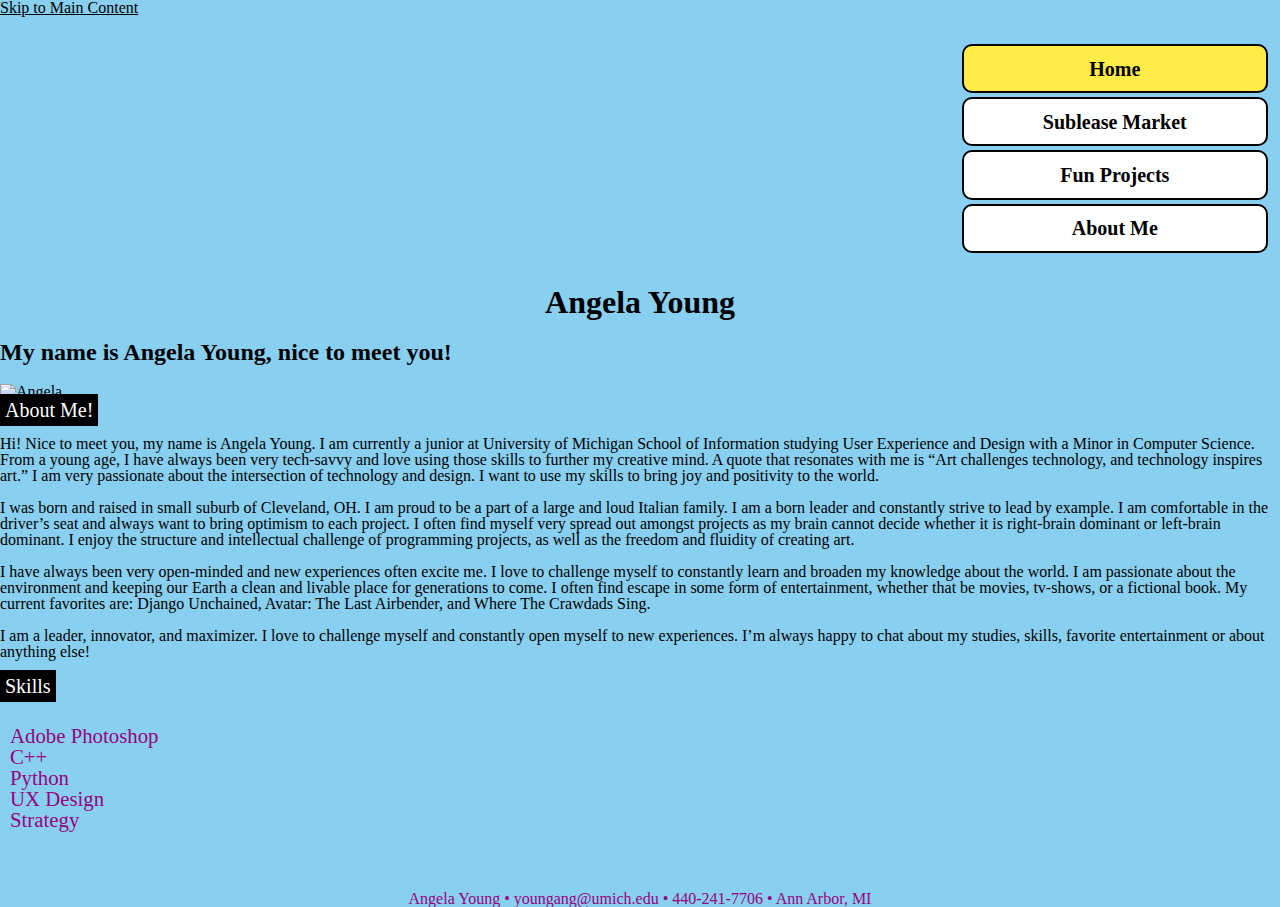
==== index.html @ 362c92da "Add files via upload" ====
<!DOCTYPE html>
<html lang="en">
<head>
<meta charset="utf-8">
    <meta name = "viewport" content="width=device-width, initial-scale=1.0">
    <!-- <link rel="stylesheet" type="text/css" href="css/html5reset.css"> -->
    <link rel="stylesheet" type="text/css" href="css/style.css">
    <title>Home</title>
</head>

<body>
        <div class="skip">
            <a href="#main">Skip to Main Content</a>
        </div>

        
            <nav>
                <ul class="navbar">
                    <li class="current"><a href="index.html">Home</a></li>
                    <li><a href="sublease-market.html">Sublease Market</a></li>
                    <li><a href="fun-projects.html">Fun Projects</a></li>
                    <li><a href="about.html">About Me</a></li>
                </ul>
            </nav>
        

        <div id="main" class="index-head">
            <h1>Angela Young</h1>
        </div>

        <div class="at-container">
            <h2 class="at-item">My name is Angela Young, nice to meet you!</h2>
        </div>

        <div class="headshot-picture">
            <img src="images/IMG_4279.jpeg" alt="Angela" class="center">
        </div>

        <div class="words">
            <mark>About Me!</mark>
            <p>
                Hi! Nice to meet you, my name is Angela Young. I am currently a junior at University of Michigan School of Information studying User Experience and Design with a Minor in Computer Science. 
                From a young age, I have always been very tech-savvy and love using those skills to further my creative mind. A quote that resonates with me is “Art challenges technology, and technology inspires art.” 
                I am very passionate about the intersection of technology and design. I want to use my skills to bring joy and positivity to the world.
            </p>
            <p>
                I was born and raised in small suburb of Cleveland, OH. I am proud to be a part of a large and loud Italian family. I am a born leader and constantly strive to lead by example. 
                I am comfortable in the driver’s seat and always want to bring optimism to each project. I often find myself very spread out amongst projects as my brain cannot decide whether it is right-brain dominant or left-brain dominant. 
                I enjoy the structure and intellectual challenge of programming projects, as well as the freedom and fluidity of creating art.
            </p>
            <p>
                I have always been very open-minded and new experiences often excite me. I love to challenge myself to constantly learn and broaden my knowledge about the world. I am passionate about the environment and keeping our Earth a clean and livable place for generations to come. 
                I often find escape in some form of entertainment, whether that be movies, tv-shows, or a fictional book. My current favorites are: Django Unchained, Avatar: The Last Airbender, and Where The Crawdads Sing.
            </p>
            <p>
                I am a leader, innovator, and maximizer. I love to challenge myself and constantly open myself to new experiences. I’m always happy to chat about my studies, skills, favorite entertainment or about anything else!
            </p>
            <mark>Skills</mark>
            <ul class="skills">
                <li>Adobe Photoshop</li>
                <li>C++</li>
                <li>Python</li>
                <li>UX Design</li>
                <li>Strategy</li>
            </ul>
        </div>

        <footer>
            Angela Young • youngang@umich.edu • 440-241-7706 • Ann Arbor, MI
        </footer>

</body>
</html>
---- css/style.css ----
body, div, footer, header{
    background-color: #89cff0;
    margin: 0;
    padding: 0;
    border: 0;
    font-size: 100%;
    font: inherit;
    vertical-align: baseline;
}

h1{
    text-align: center;
}

footer, header, nav{
    display: block;
}

div.skip a{
    color: black;
}

footer{
    background-color: #89cff0;
    color: hsl(309, 96%, 30%);
    padding-top: 30px;
    text-align: center;
    display: grid;
    grid-column: 1 / -1;
    grid-row: 7/ auto;
}

body {
    line-height: 1;
}

ol, ul {
    list-style: none;
}

img {
    width: 100%;
    height: auto;
}

.navbar li{  
    width: 20%;
    border: 2px solid black;
    font-size: 100%;
    padding: 1% 2%;
    border-radius: 10px;
    text-align: center;
    margin:2px;
    background-color: white;
  }

.navbar li.current{
  background-color: rgb(255, 236, 70);
}

.navbar{
    background-color: #89cff0;
    padding: 10px;
    display: flex;
    flex-direction: column;
    align-items: flex-end; /*BECAUSE WE ARE DOING ROWS WE NEED TO ALIGN, NOT JUSTIFY*/
}

.navbar a{
    text-decoration: none;
    font-size: 125%;
    font-weight: bold;
    color: black;
}

ul.skills{
    display: flex;
    flex-direction: column;
    color: hsl(309, 96%, 30%);
    padding: 10px;
    align-items: right;
    font-size: 130%;
}

mark{
    background-color: black;
    color: white;
    padding: 5px;
    font-size: 20px;
}

.gallery{
    display: grid;
    gap: 25px;
    grid-template-columns: repeat(3, 1fr);
    grid-template-rows: 325px 325px 120px;
    margin: 0 auto 80px;
    max-width: 80vw;;
}

.gallery-img{
    width: 100%;
    height: 100%;
    object-fit: cover;
    border: 5px solid #555;
    align-content: center;
}

@media (prefers-reduced-motion: reduce) {
  #logo{
    animation: none;
    -webkit-animation: none;
  }
}


    /* ul {
    display: flex;
    flex-wrap: wrap;
  }
  
  li {
    flex-grow: 1;
  }

  .navbar{
      background-color: #89cff0;
      padding: 10px;
      display: flex;
      flex-direction: column;
      justify-content: flex-end;
      justify-self: flex-end;
      align-items: flex-start;
  }

  a{
      text-decoration: none;
  } */


  /* ul {
    display: flex;
    flex-wrap: wrap;
  }*/
  
  /* .flex-gallery.img {
    max-height: 100%;
    min-width: 100%;
    object-fit: cover;
    vertical-align: bottom;
  } */


/* .navbar{
    text-decoration: none;
    margin: 10px;
    padding: 10px;
    overflow: hidden;
    background-color: grey;
    display: flex;
    align-items: center;
    justify-content: start;
}

li{
    float: right;
    padding: 10px 10px 10px 10px;
}  */

/* body{
    font-family: 'Raleway', sans-serif; 
    margin: 0;
    padding: 0;
    font-size: 16pt; 
    display: flex;
    flex-direction: column;
    min-height: 100vh;
  }
  
  h1{
    font-size: 2em;
    text-align: center;
    line-height: 2;
  }
  
  h2{
    font-size: 1.5em;
    text-align: center;
    padding: 5px;
  }
  
  p {
    padding: 0 30px;
  }

  .nav{
    display: flex;
    flex-direction: column;
  }

  li{
      display: inline;
      float: left;
  }

  a{
    display: block;
    padding: 8px;
    background-color: #dddddd;
  }

  .words.h3{
      font-size: 60px;
  }
  
  footer{
    background-color: black;
    color: white;
    padding: 30px;
    text-align: center;
  }


  .flex-gallery{
    min-height: 600px;
    display: flex;
    flex-direction: row;
    flex-wrap: wrap;
    justify-content: center;
    align-items: center;
  }
  
  
 
  
  @media screen and (min-width: 850px){
  
    #navbar{
      display: flex;
      flex-direction: row;
    }
  }
  
  @media print { 
    .card {
      flex-basis: 200px;
    }
  
    body{
      background-image: none;
    }
  
    .pricing{
      align-items: flex-start;
    }
  
    .gallery, #gallery{
      display: none;
    }

  }

  @media (prefers-reduced-motion: reduce) {
    #logo{
      animation: none;
      -webkit-animation: none;
    }
  } */
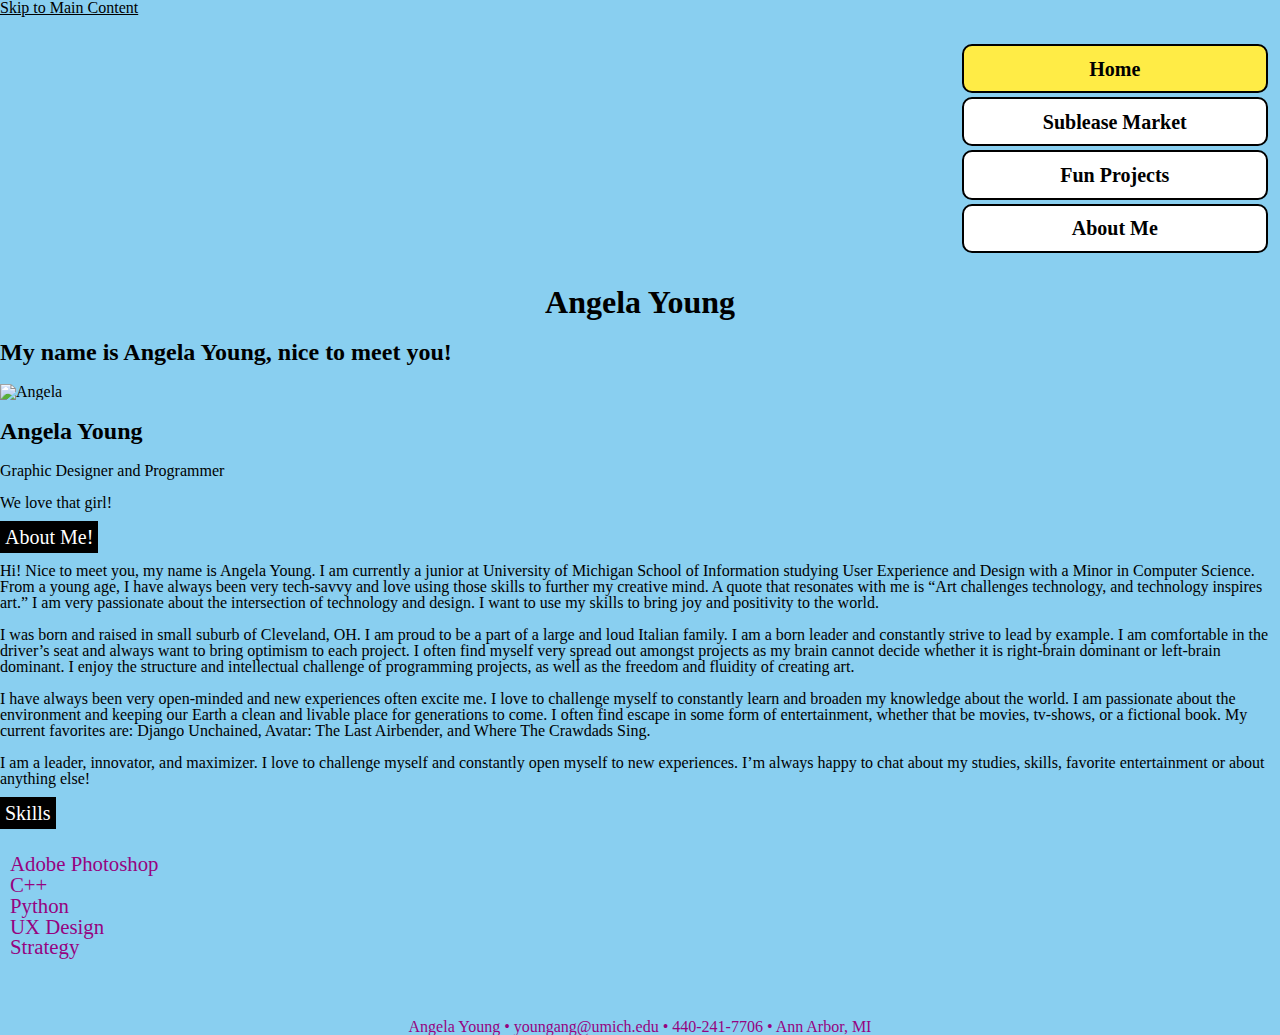
==== commit 0ac18baa: "Update index.html" ====
--- a/index.html
+++ b/index.html
@@ -22,19 +22,32 @@
                     <li><a href="about.html">About Me</a></li>
                 </ul>
             </nav>
-        
 
         <div id="main" class="index-head">
-            <h1>Angela Young</h1>
+            <h1 class="typing">Angela Young</h1>
         </div>
 
         <div class="at-container">
             <h2 class="at-item">My name is Angela Young, nice to meet you!</h2>
         </div>
 
-        <div class="headshot-picture">
+        <div class="flip-card">
+            <div class="flip-card-inner">
+                <a href="#" id="flip-card-inner"></a>
+              <div class="flip-card-front">
+                <img src="images/IMG_4279.jpeg" alt="Angela">
+              </div>
+              <div class="flip-card-back">
+                <h2>Angela Young</h2>
+                <p>Graphic Designer and Programmer</p>
+                <p>We love that girl!</p>
+              </div>
+            </div>
+        </div>
+
+        <!-- <div class="headshot-picture">
             <img src="images/IMG_4279.jpeg" alt="Angela" class="center">
-        </div>
+        </div> -->
 
         <div class="words">
             <mark>About Me!</mark>
@@ -70,4 +83,4 @@
         </footer>
 
 </body>
-</html>+</html>
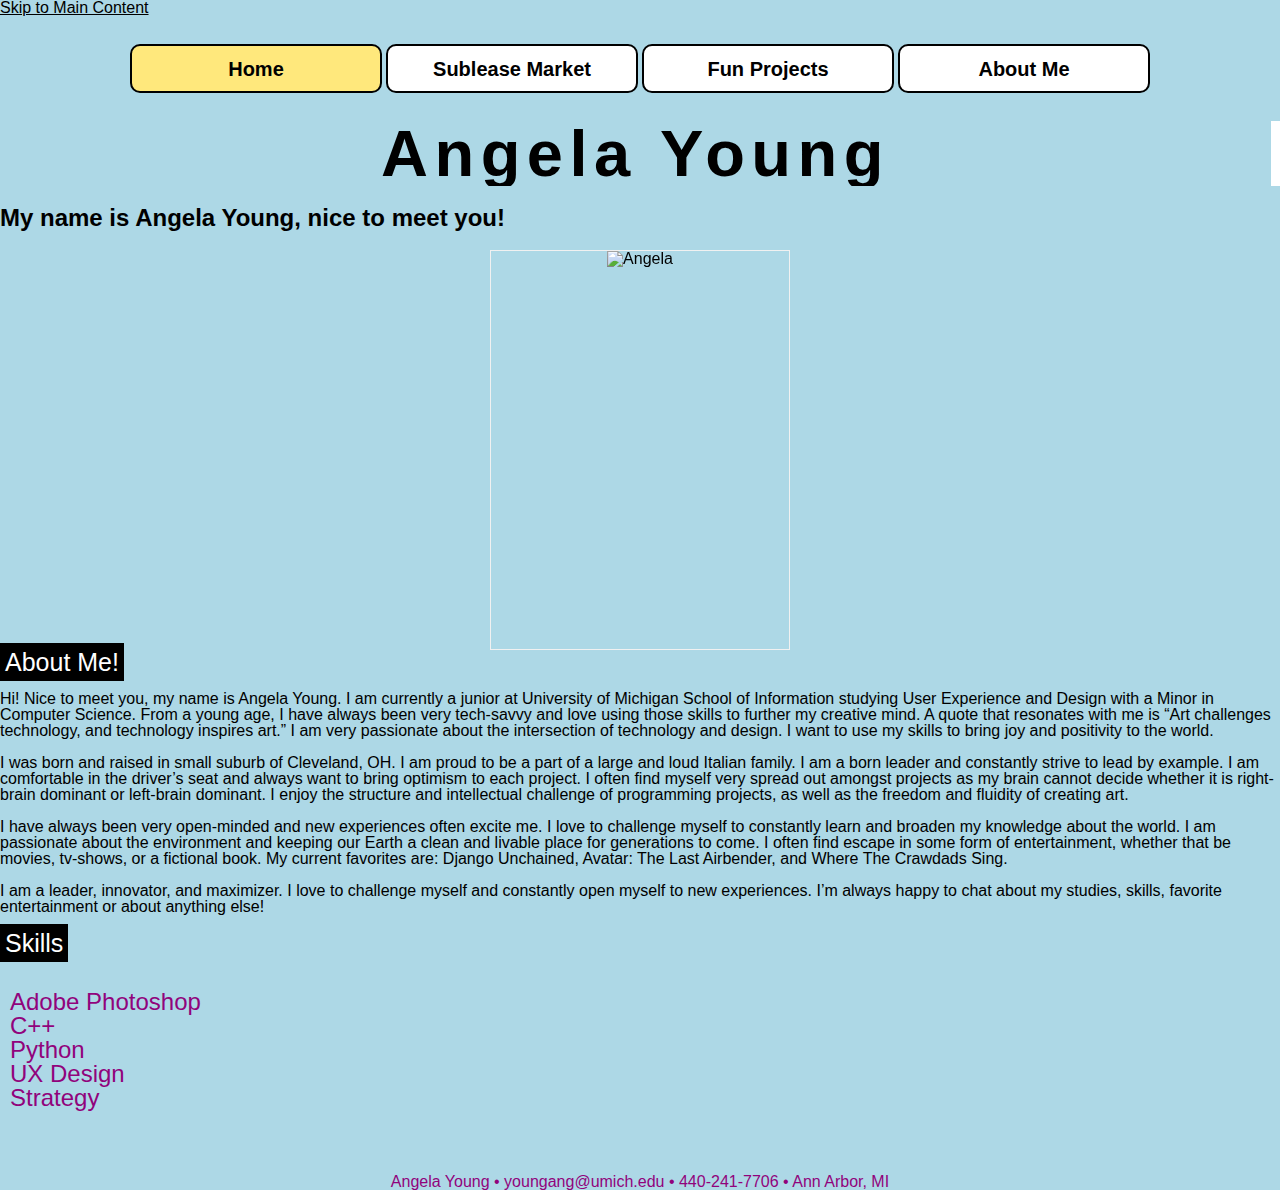
==== commit ec1a4a71: "Update index.html" ====
--- a/index.html
+++ b/index.html
@@ -1,6 +1,16 @@
 <!DOCTYPE html>
 <html lang="en">
 <head>
+<!-- Global site tag (gtag.js) - Google Analytics -->
+<script async src="https://www.googletagmanager.com/gtag/js?id=G-37E3SP2V8E"></script>
+<script>
+  window.dataLayer = window.dataLayer || [];
+  function gtag(){dataLayer.push(arguments);}
+  gtag('js', new Date());
+
+  gtag('config', 'G-37E3SP2V8E');
+</script>
+
 <meta charset="utf-8">
     <meta name = "viewport" content="width=device-width, initial-scale=1.0">
     <!-- <link rel="stylesheet" type="text/css" href="css/html5reset.css"> -->
--- a/css/style.css
+++ b/css/style.css
@@ -1,15 +1,17 @@
-body, div, footer, header{
-    background-color: #89cff0;
+body, footer, header{
+    background-color: #ADD8E6;
     margin: 0;
     padding: 0;
     border: 0;
     font-size: 100%;
     font: inherit;
     vertical-align: baseline;
+    font-family: 'Lucida Sans', 'Lucida Sans Regular', 'Lucida Grande', 'Lucida Sans Unicode', Geneva, Verdana, sans-serif;
 }
 
 h1{
-    text-align: center;
+  text-align: center;
+  font-size: 65px;
 }
 
 footer, header, nav{
@@ -20,9 +22,40 @@
     color: black;
 }
 
+.center{
+  display: block;
+  margin-left: auto;
+  margin-right: auto;
+  width: 50%;
+}
+
+.typing{
+  overflow: hidden; /* Ensures the content is not revealed until the animation */
+  border-right: .15em solid white; /* The typwriter cursor */
+  white-space: nowrap; /* Keeps the content on a single line */
+  margin: 0 auto; /* Gives that scrolling effect as the typing happens */
+  border-bottom: 5px;
+  letter-spacing: .10em; /* Adjust as needed */
+  animation: 
+    typing 3.5s steps(30, end),
+    blink-caret .75s step-end infinite;
+}
+
+/* The typing effect */
+@keyframes typing {
+  from { width: 0 }
+  to { width: 50% }
+}
+
+/* The typewriter cursor effect */
+@keyframes blink-caret {
+  from, to { border-color: transparent }
+  50% { border-color: white; }
+}
+
 footer{
-    background-color: #89cff0;
-    color: hsl(309, 96%, 30%);
+    background-color: #ADD8E6;
+    color: hsl(309, 96%, 29%);
     padding-top: 30px;
     text-align: center;
     display: grid;
@@ -55,14 +88,15 @@
   }
 
 .navbar li.current{
-  background-color: rgb(255, 236, 70);
+  background-color: #FFE87C;
 }
 
 .navbar{
-    background-color: #89cff0;
+    background-color: #ADD8E6;
     padding: 10px;
     display: flex;
-    flex-direction: column;
+    flex-direction: row;
+    justify-content: center;
     align-items: flex-end; /*BECAUSE WE ARE DOING ROWS WE NEED TO ALIGN, NOT JUSTIFY*/
 }
 
@@ -76,41 +110,171 @@
 ul.skills{
     display: flex;
     flex-direction: column;
-    color: hsl(309, 96%, 30%);
+    color: hsl(309, 96%, 29%);
     padding: 10px;
     align-items: right;
-    font-size: 130%;
+    font-size: 150%;
+    font-family: Impact, Haettenschweiler, 'Arial Narrow Bold', sans-serif;
 }
 
 mark{
-    background-color: black;
-    color: white;
-    padding: 5px;
-    font-size: 20px;
+  background-color: black;
+  color: white;
+  padding: 5px;
+  font-size: 25px;
+  font-family: Impact, Haettenschweiler, 'Arial Narrow Bold', sans-serif;
 }
 
 .gallery{
     display: grid;
     gap: 25px;
     grid-template-columns: repeat(3, 1fr);
-    grid-template-rows: 325px 325px 120px;
+    /* grid-template-rows: 325px 325px 120px; */
     margin: 0 auto 80px;
-    max-width: 80vw;;
+    max-width: 80vw;
 }
 
 .gallery-img{
     width: 100%;
     height: 100%;
     object-fit: cover;
-    border: 5px solid #555;
+    border: 6px solid white;
     align-content: center;
 }
 
+.gallery-img:hover{
+  opacity: 70%;
+}
+
+*{
+  box-sizing: border-box;
+}
+
+input[type="text"],select, textarea{
+  width: 100%;
+  padding: 12px;
+  border: 1px solid black;
+  margin-top: 6px;
+  margin-bottom: 16px;
+  resize: vertical;
+}
+
+input[type="submit"]{
+  background-color: grey;
+  color: white;
+  padding: 12px 20px;
+  border:none;
+  cursor: pointer;
+}
+
+input[type="submit"]:hover{
+  background-color: pink;
+}
+
+.container{
+  border-radius: 5px;
+  padding: 10px;
+}
+
+.column{
+  float:left;
+  width: 50%;
+  margin-top: 6px;
+  padding: 20px;
+}
+
+.row::after{
+  content: "";
+  display: table;
+  clear: both;
+}
+
+@media screen and (max-width: 600px){
+  .column, input[type="submit"]{
+    width: 100px;
+    margin-top: 0;
+  }
+}
+
 @media (prefers-reduced-motion: reduce) {
-  #logo{
+  .typing{
     animation: none;
     -webkit-animation: none;
   }
+}
+
+.parallax{
+  background-image: url("../images/mylife/parallax.jpg");
+  height: 700px;
+  background-attachment: fixed;
+  background-position: center;
+  background-repeat: no-repeat;
+  background-size: cover;
+}
+
+@media screen and (max-device-width: 600px){
+  .parallax{
+    background-attachment: scroll;
+  }
+}
+
+.flip-card {
+  background-color: transparent;
+  width: 300px;
+  height: 400px;
+  border: 1px solid #f1f1f1;
+  margin: auto;
+   /* Remove this if you don't want the 3D effect */
+}
+
+/* This container is needed to position the front and back side */
+.flip-card-inner {
+  position: relative;
+  width: 100%;
+  height: 100%;
+  text-align: center;
+  transition: transform 0.8s;
+  transform-style: preserve-3d;
+}
+
+/* Do an horizontal flip when you move the mouse over the flip box container */
+.flip-card:hover .flip-card-inner,
+.flip-card:focus-within .flip-card-inner,
+.flip-card:active .flip-card-inner,
+.flip-card:focus .flip-card-inner {
+  transform: rotateY(180deg);
+}
+
+/* Position the front and back side */
+.flip-card-front, .flip-card-back {
+  position: absolute;
+  width: 100%;
+  height: 100%;
+  -webkit-backface-visibility: hidden; /* Safari */
+  backface-visibility: hidden;
+}
+
+/* Style the front side (fallback if image is missing) */
+.flip-card-front {
+  position: absolute;
+  width: fix-content;
+}
+
+/* Style the back side */
+.flip-card-back {
+  background-color: #FF8040;
+  color: black;
+  transform: rotateY(180deg);
+}
+
+.bio-image-image {
+  width: 100%;
+  height: 100%;
+  -o-object-fit: cover;
+  object-fit: cover;
+  display: block;
+  transform: scale(1.2) rotateZ(calc(11 * 1deg));
+  transition: transform .2s ease-out;
 }
 
 
@@ -266,4 +430,4 @@
       -webkit-animation: none;
     }
   } */
-  +  
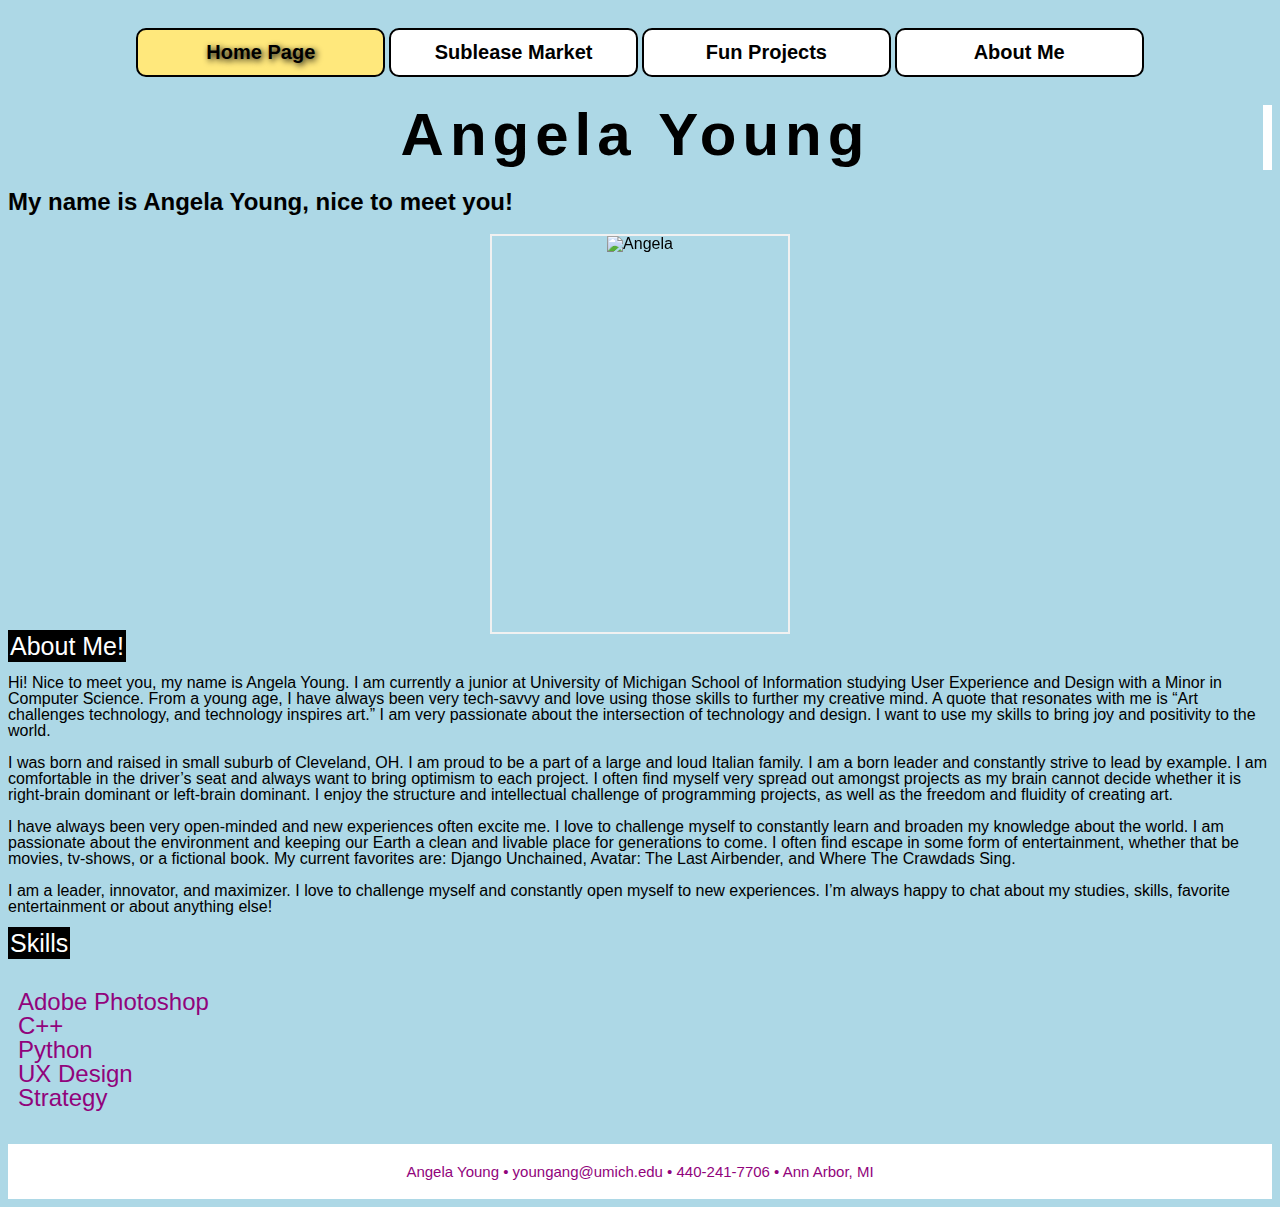
==== commit dd7a9ce4: "Update index.html" ====
--- a/index.html
+++ b/index.html
@@ -19,14 +19,12 @@
 </head>
 
 <body>
-        <div class="skip">
-            <a href="#main">Skip to Main Content</a>
-        </div>
+        <a class="skip" href="#main">Jump to Main</a>
 
         
             <nav>
                 <ul class="navbar">
-                    <li class="current"><a href="index.html">Home</a></li>
+                    <li class="current"><a href="index.html">Home Page</a></li>
                     <li><a href="sublease-market.html">Sublease Market</a></li>
                     <li><a href="fun-projects.html">Fun Projects</a></li>
                     <li><a href="about.html">About Me</a></li>
@@ -43,7 +41,7 @@
 
         <div class="flip-card">
             <div class="flip-card-inner">
-                <a href="#" id="flip-card-inner"></a>
+                <a  id="flip-card-inner"></a>
               <div class="flip-card-front">
                 <img src="images/IMG_4279.jpeg" alt="Angela">
               </div>
--- a/css/style.css
+++ b/css/style.css
@@ -1,25 +1,45 @@
+body, header{
+  background-color: #ADD8E6;
+}
+
 body, footer, header{
-    background-color: #ADD8E6;
-    margin: 0;
-    padding: 0;
-    border: 0;
-    font-size: 100%;
-    font: inherit;
-    vertical-align: baseline;
-    font-family: 'Lucida Sans', 'Lucida Sans Regular', 'Lucida Grande', 'Lucida Sans Unicode', Geneva, Verdana, sans-serif;
+  /* margin: 0;
+  padding: 0;
+  border: 0; */
+  font-size: 100%;
+  font: inherit;
+  /* vertical-align: baseline; */
+  font-family: 'Lucida Sans', 'Lucida Sans Regular', 'Lucida Grande', 'Lucida Sans Unicode', Geneva, Verdana, sans-serif;
 }
 
 h1{
   text-align: center;
-  font-size: 65px;
+  font-size: 60px;
 }
 
 footer, header, nav{
     display: block;
 }
 
-div.skip a{
-    color: black;
+a.skip {
+  position: absolute;
+  top: auto;
+  width: 1px;
+  height: 1px;
+  overflow: hidden;
+}
+
+a.skip:focus, a.skip:active {
+  color: #000;
+  background-color: #FFE87C;
+  width: 9%;
+  height: auto;
+  position: absolute;
+  padding-top: 3px;
+  border-radius: 2px;
+  border:4px solid #FFE87C;
+  text-align:center;
+  font-size:12pt;
 }
 
 .center{
@@ -30,37 +50,45 @@
 }
 
 .typing{
-  overflow: hidden; /* Ensures the content is not revealed until the animation */
-  border-right: .15em solid white; /* The typwriter cursor */
-  white-space: nowrap; /* Keeps the content on a single line */
-  margin: 0 auto; /* Gives that scrolling effect as the typing happens */
-  border-bottom: 5px;
-  letter-spacing: .10em; /* Adjust as needed */
+  overflow: hidden; 
+  border-right: .15em solid white; 
+  white-space: nowrap; 
+  margin: 0 auto; 
+  padding-bottom: 5px;
+  border-bottom: 8px;
+  letter-spacing: .10em; 
   animation: 
     typing 3.5s steps(30, end),
-    blink-caret .75s step-end infinite;
-}
-
-/* The typing effect */
+    curs .75s step-end infinite;
+}
+
+/* typing effect */
 @keyframes typing {
   from { width: 0 }
-  to { width: 50% }
-}
-
-/* The typewriter cursor effect */
-@keyframes blink-caret {
+  to { width: 100% }
+}
+
+/* cursor effect */
+@keyframes curs {
   from, to { border-color: transparent }
   50% { border-color: white; }
 }
 
 footer{
-    background-color: #ADD8E6;
-    color: hsl(309, 96%, 29%);
-    padding-top: 30px;
-    text-align: center;
-    display: grid;
-    grid-column: 1 / -1;
-    grid-row: 7/ auto;
+  background-color: white;
+  color: hsl(309, 96%, 29%);
+  font-size: 15px;
+  font-family: Verdana, Geneva, Tahoma, sans-serif;
+  padding-top: 20px;
+  padding-bottom: 20px;
+  text-align: center;
+  display: grid;
+  grid-column: 1 / -1;
+  grid-row: 7/ auto;
+  position: static;
+  left: 0;
+  bottom: 0;
+  width: 100%;
 }
 
 body {
@@ -72,78 +100,82 @@
 }
 
 img {
-    width: 100%;
-    height: auto;
+  width: 100%;
+  height: auto;
 }
 
 .navbar li{  
-    width: 20%;
-    border: 2px solid black;
-    font-size: 100%;
-    padding: 1% 2%;
-    border-radius: 10px;
-    text-align: center;
-    margin:2px;
-    background-color: white;
-  }
+  width: 20%;
+  border: 2px solid black;
+  font-size: 100%;
+  padding: 1% 2%;
+  border-radius: 10px;
+  text-align: center;
+  margin:2px;
+  background-color: white;
+}
 
 .navbar li.current{
   background-color: #FFE87C;
+  color: white;
+  text-shadow: 2px 2px 6px #000000;
 }
 
 .navbar{
-    background-color: #ADD8E6;
-    padding: 10px;
-    display: flex;
-    flex-direction: row;
-    justify-content: center;
-    align-items: flex-end; /*BECAUSE WE ARE DOING ROWS WE NEED TO ALIGN, NOT JUSTIFY*/
+  background-color: #ADD8E6;
+  padding: 10px;
+  display: flex;
+  flex-direction: row;
+  justify-content: center;
+  align-items: flex-end; /*BECAUSE WE ARE DOING ROWS WE NEED TO ALIGN, NOT JUSTIFY*/
 }
 
 .navbar a{
-    text-decoration: none;
-    font-size: 125%;
-    font-weight: bold;
-    color: black;
+  text-decoration: none;
+  font-size: 125%;
+  font-weight: bold;
+  color: black;
 }
 
 ul.skills{
-    display: flex;
-    flex-direction: column;
-    color: hsl(309, 96%, 29%);
-    padding: 10px;
-    align-items: right;
-    font-size: 150%;
-    font-family: Impact, Haettenschweiler, 'Arial Narrow Bold', sans-serif;
+  display: flex;
+  flex-direction: column;
+  color: hsl(309, 96%, 29%);
+  padding: 10px;
+  align-items: right;
+  font-size: 150%;
+  font-family: Impact, Haettenschweiler, 'Arial Narrow Bold', sans-serif;
 }
 
 mark{
   background-color: black;
   color: white;
-  padding: 5px;
+  padding: 2px;
   font-size: 25px;
   font-family: Impact, Haettenschweiler, 'Arial Narrow Bold', sans-serif;
 }
 
 .gallery{
-    display: grid;
-    gap: 25px;
-    grid-template-columns: repeat(3, 1fr);
-    /* grid-template-rows: 325px 325px 120px; */
-    margin: 0 auto 80px;
-    max-width: 80vw;
+  display: grid;
+  gap: 20px;
+  margin: 0 auto 80px;
+  max-width: 80vw;
+  align-items: center;
+  grid-template-columns: repeat(auto-fit, minmax(240px, 1fr));
 }
 
 .gallery-img{
-    width: 100%;
-    height: 100%;
-    object-fit: cover;
-    border: 6px solid white;
-    align-content: center;
+  width: 100%;
+  height: 100%;
+  object-fit: cover;
+  border: 6px solid white;
+  align-content: center;
+  grid-template-columns: repeat(4, 1fr);
+  grid-template-rows: repeat(2, 300px);
 }
 
 .gallery-img:hover{
-  opacity: 70%;
+  opacity: 60%;
 }
 
 *{
@@ -160,10 +192,10 @@
 }
 
 input[type="submit"]{
-  background-color: grey;
+  background-color: hsl(309, 96%, 29%);;
   color: white;
   padding: 12px 20px;
-  border:none;
+  border: none;
   cursor: pointer;
 }
 
@@ -189,11 +221,62 @@
   clear: both;
 }
 
-@media screen and (max-width: 600px){
-  .column, input[type="submit"]{
-    width: 100px;
-    margin-top: 0;
+/* iPhone */
+@media only screen 
+  and (min-device-width: 375px) 
+  and (max-device-width: 812px) 
+  and (-webkit-min-device-pixel-ratio: 3){
+    .column, input[type="submit"]{
+      width: 100%;
+      margin-top: 0;
+      text-align: center;
+      padding: 10px;
+    }
+    .typing{
+      font-size: 35px;
+    }
+    .navbar{
+      flex-direction: column;
+    }
+    .navbar a{
+      font-size: 50%;
+    }
+    .navbar li{  
+      width: 50%;
+      border: 2px solid black;
+      font-size: 20%;
+      padding: 3% 2%;
+      border-radius: 10px;
+      text-align: center;
+      margin:2px;
+      background-color: white;
+    }
+    .parallax{
+      height: 50px;
+    }
+    .center{
+      width: 100%;
+    }
   }
+
+
+/* iPad */
+@media only screen 
+  and (min-device-width: 1024px) 
+  and (max-device-width: 1366px) 
+  and (-webkit-min-device-pixel-ratio: 2) {
+    .navbar{
+      font-size: 30px;
+      flex-direction: row;
+      width: 100%;
+    }
+    .navbar li {
+      margin: 20px;
+    }
+    .center{
+      width: 100%;
+      font-size: 30px;
+    }
 }
 
 @media (prefers-reduced-motion: reduce) {
@@ -204,25 +287,19 @@
 }
 
 .parallax{
-  background-image: url("../images/mylife/parallax.jpg");
-  height: 700px;
+  background-image: url("../images/mylife/parallax.png");
+  height: 400px;
   background-attachment: fixed;
   background-position: center;
   background-repeat: no-repeat;
   background-size: cover;
 }
 
-@media screen and (max-device-width: 600px){
-  .parallax{
-    background-attachment: scroll;
-  }
-}
-
 .flip-card {
   background-color: transparent;
   width: 300px;
   height: 400px;
-  border: 1px solid #f1f1f1;
+  border: 2px solid #f1f1f1;
   margin: auto;
    /* Remove this if you don't want the 3D effect */
 }
@@ -276,158 +353,4 @@
   transform: scale(1.2) rotateZ(calc(11 * 1deg));
   transition: transform .2s ease-out;
 }
-
-
-    /* ul {
-    display: flex;
-    flex-wrap: wrap;
-  }
   
-  li {
-    flex-grow: 1;
-  }
-
-  .navbar{
-      background-color: #89cff0;
-      padding: 10px;
-      display: flex;
-      flex-direction: column;
-      justify-content: flex-end;
-      justify-self: flex-end;
-      align-items: flex-start;
-  }
-
-  a{
-      text-decoration: none;
-  } */
-
-
-  /* ul {
-    display: flex;
-    flex-wrap: wrap;
-  }*/
-  
-  /* .flex-gallery.img {
-    max-height: 100%;
-    min-width: 100%;
-    object-fit: cover;
-    vertical-align: bottom;
-  } */
-
-
-/* .navbar{
-    text-decoration: none;
-    margin: 10px;
-    padding: 10px;
-    overflow: hidden;
-    background-color: grey;
-    display: flex;
-    align-items: center;
-    justify-content: start;
-}
-
-li{
-    float: right;
-    padding: 10px 10px 10px 10px;
-}  */
-
-/* body{
-    font-family: 'Raleway', sans-serif; 
-    margin: 0;
-    padding: 0;
-    font-size: 16pt; 
-    display: flex;
-    flex-direction: column;
-    min-height: 100vh;
-  }
-  
-  h1{
-    font-size: 2em;
-    text-align: center;
-    line-height: 2;
-  }
-  
-  h2{
-    font-size: 1.5em;
-    text-align: center;
-    padding: 5px;
-  }
-  
-  p {
-    padding: 0 30px;
-  }
-
-  .nav{
-    display: flex;
-    flex-direction: column;
-  }
-
-  li{
-      display: inline;
-      float: left;
-  }
-
-  a{
-    display: block;
-    padding: 8px;
-    background-color: #dddddd;
-  }
-
-  .words.h3{
-      font-size: 60px;
-  }
-  
-  footer{
-    background-color: black;
-    color: white;
-    padding: 30px;
-    text-align: center;
-  }
-
-
-  .flex-gallery{
-    min-height: 600px;
-    display: flex;
-    flex-direction: row;
-    flex-wrap: wrap;
-    justify-content: center;
-    align-items: center;
-  }
-  
-  
- 
-  
-  @media screen and (min-width: 850px){
-  
-    #navbar{
-      display: flex;
-      flex-direction: row;
-    }
-  }
-  
-  @media print { 
-    .card {
-      flex-basis: 200px;
-    }
-  
-    body{
-      background-image: none;
-    }
-  
-    .pricing{
-      align-items: flex-start;
-    }
-  
-    .gallery, #gallery{
-      display: none;
-    }
-
-  }
-
-  @media (prefers-reduced-motion: reduce) {
-    #logo{
-      animation: none;
-      -webkit-animation: none;
-    }
-  } */
-  
